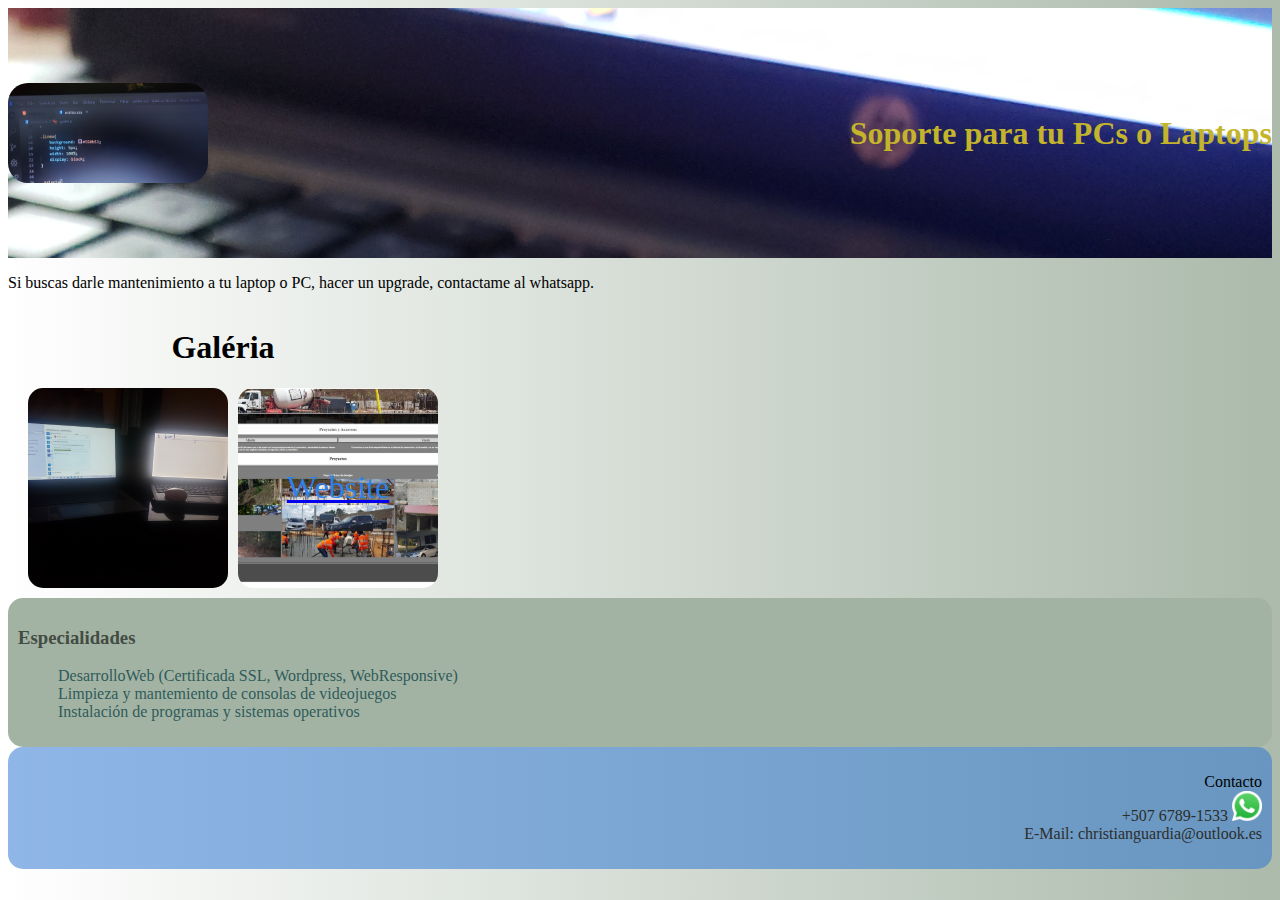
==== index.html @ be4c7e8f "first commit" ====
<!DOCTYPE html>
<html>
<head>
    <title>Soporte Técnico</title>
    <link rel="stylesheet" type="text/css" href="style.css">
    <link rel="stylesheet" href="https://cdn.jsdelivr.net/npm/bootstrap-icons@1.8.2/font/bootstrap-icons.css" integrity="sha384-eoTu3+HydHRBIjnCVwsFyCpUDZHZSFKEJD0mc3ZqSBSb6YhZzRHeiomAUWCstIWo" crossorigin="anonymous">
    <script type="text/javascript" src="main.js" defer=""></script>
</head>
<body>
    
    <header>
        <div class="container fondo1">
            <div id="logo">
                
            </div>
            <h1>Soporte para tu PCs o Laptops</h1>
        </div>
    </header>
    <div>
        <p class="col s1">Si buscas darle mantenimiento a tu laptop o PC, hacer un upgrade, 
        contactame al whatsapp.</p>
    </div>

    <div class="container">
        <div class="row">
            
            <center><h1>Galéria</h1></center>

            <div class="carousel">
                
                <div class="carousel-item">
                    
                    <img src="img/laptos.jpg">
                    
                </div>

                <div class="carousel-item">
                    
                    <a href="https://chris0287.github.io/InversionesBryan-S.A./"><p><img src="img/capture.jpeg">Website</p></a>
                    
                </div>

                <!-- <div class="carousel-item">
                    
                    <img src="#">
                    
                </div> -->
            </div>
        </div>
    </div>
    <div class="container">
        <div class="otros">
            <h3>Especialidades</h3>
            <ul>
                <li>DesarrolloWeb (Certificada SSL, Wordpress, WebResponsive)</li>
                <li>Limpieza y mantemiento de consolas de videojuegos</li>
                <li>Instalación de programas y sistemas operativos</li>
            </ul>
        </div>    
    </div>

    <footer>
        <div class="container contact">
            <ul class="socialnav">
                <li><a href="#"><i class="bi bi-instagram"></i></a></li>
                <li><a href="#"><i class="bi bi-facebook"></i></a></li>
                <li><a href="#"><i class="bi bi-twitter"></i></a></li>
            </ul>
            <div class="contact1">
                <ul>
                    <li>Contacto</li>
                    <li><a href="https://api.whatsapp.com/send?phone=50767891533"> +507 6789-1533 </a><img src="../img/whatsapp.png" width="30"></li>
                    <li><a href="mailto:christianguardia@outlook.es"> E-Mail: christianguardia@outlook.es </a></li>
                </ul>
            </div>
        </div>
    </footer>
</body>
</html>
---- style.css ----
body {
    background: #bbbaab;  /* fallback for old browsers */
	background: -webkit-linear-gradient(to right, #ffffff, #abbaab);  /* Chrome 10-25, Safari 5.1-6 */
	background: linear-gradient(to right, #ffffff, #abbaab); /* W3C, IE 10+/ Edge, Firefox 16+, Chrome 26+, Opera 12+, Safari 7+ */
}

.container {
    display: flex;
    flex-direction: row;
    flex-wrap: wrap;
    box-sizing: content-box;
    width: 100%;
    height: fit-content;
    /* justify-content: space-around; */
}

.fondo1 {
    /* background-color: #bbbaab;*/
    color: #c4b42c;
    background-size: cover;
    width: 100%;
    height: 250px;
    background-image: url('img/lap5.jpg');
    object-fit: cover;
    display: flex;
    position: relative;
    flex-direction: row;
    flex-wrap: wrap;
    align-content: space-around;
    align-items: center;
    /* text-align: right;
    text-align-last: justify;
    text-justify: distribute; */
    justify-content: space-between;
}

#logo {
    display: flex;
    position: relative;
    width: fit-content;
    /* background: #bbbaab; */
    background-image: url('img/code1.jpg');
    background-size: cover;
    background-repeat: no-repeat;
    object-fit: contain;
    float: right;
    width: 200px;
    height: 100px;
    border-radius: 20px;
}

.carousel .carousel-item {
    display: flex;
    flex-direction: column;
    justify-content: center;
    align-items: center;
    user-select: none;
    /* background: #ccc; */
    position: relative;
    width: 200px;
    height: 200px;
    text-align: center;
    text-justify: center;
    align-items: center;
    vertical-align: middle;
}

.carousel .carousel-item img {
    width: 100%;
    height: 100%;
    object-fit: cover;
    position: absolute;
    top: 0;
    left: 0;
    z-index: -1;
    border-radius: 15px;
    text-decoration: none;
}

.carousel div a p {
    font-size: xx-large;
    text-decoration: none;
    color: #2d82ea;
    text-decoration-style: none;
    text-decoration: none;
    text-decoration-line: none;
}

.otros {
    background: #a3b3a3;
    background-position: center;
    box-sizing: content-box;
    padding: 10px;
    border-radius: 15px;
    text-align: left;
    width: 100%;
    text-justify: auto;
    color: #434c43;
}

.otros li {
    display: flex;
    flex-direction: column;
    flex-wrap: wrap;
    list-style-type: none;
    list-style: none;
    text-align: justify;
    color: rgb(47, 91, 91);
    text-justify: auto;
}

.carousel {
    text-align: center;
    display: flex;
    flex-direction: row;
    align-content: flex-start;
    width: 100%;
    justify-content: center;
    gap: 10px;
    margin: 10px;
}

.socialnav {
    margin: 2px;
    gap: 10px;
    display: flex;
    flex-direction: row;
    flex-wrap: wrap;
    position: relative;
}

.socialnav li {
    display: inline-flex;
    list-style: none;
    text-decoration-line: none;
    text-decoration: none;
    text-decoration-style: none;
}

.contact1 li {
    list-style: none;
}

.contact1 li a {
    list-style: none;
    text-decoration-line: none;
    text-decoration: none;
    text-decoration-style: none;
    color: #2c2d2c;
}

.contact {
    display: flex;
    flex-direction: row;
    flex-wrap: wrap;
    text-align: right;
    background: #2d77d288;
    border-radius: 15px;
    width: 100%;
    justify-content: space-between;
    margin: 0;
    box-sizing: border-box;
    padding: 10px;
}

.contact li i:hover {
    color: #ffffff;
}
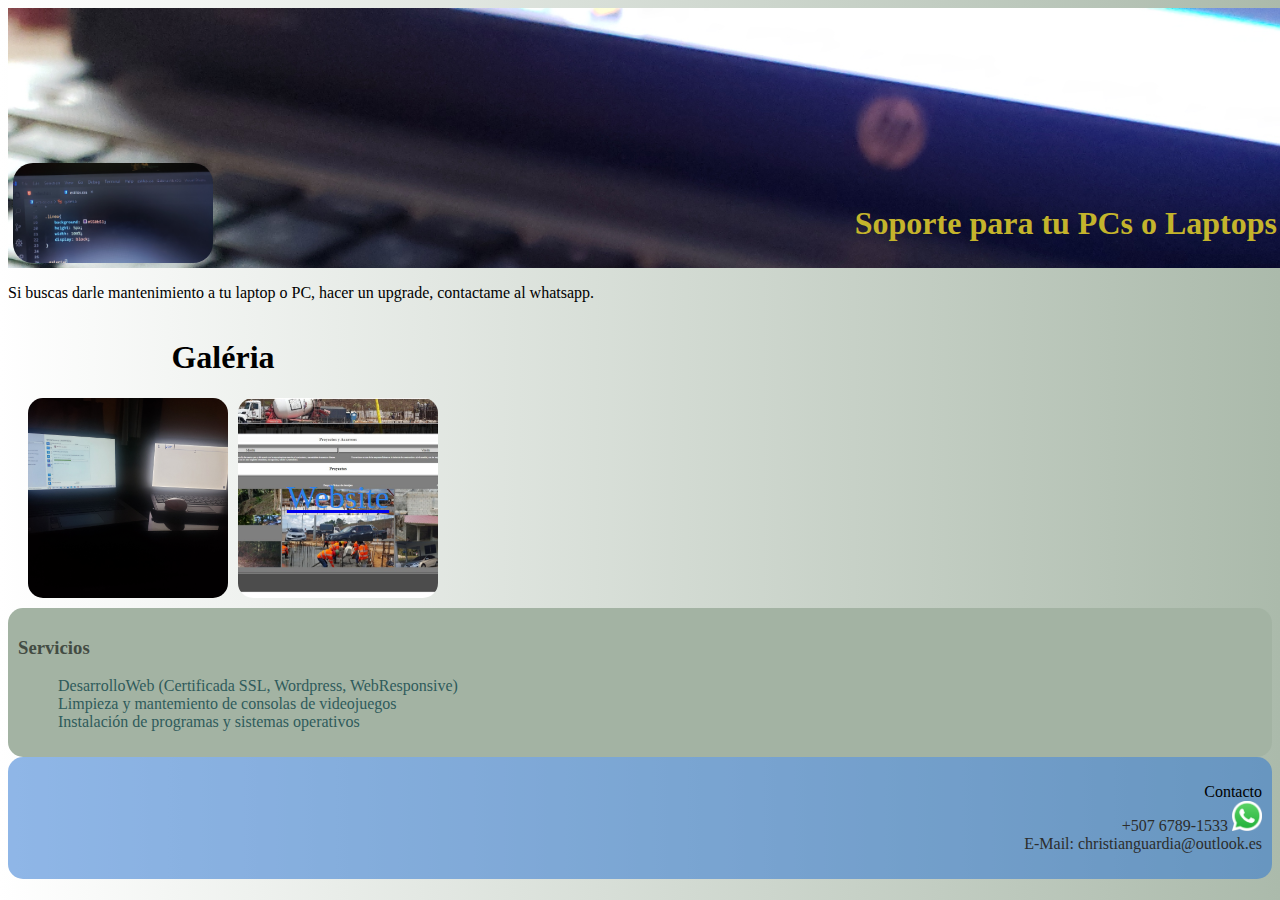
==== commit 8483750a: "update0.1.9" ====
--- a/index.html
+++ b/index.html
@@ -50,7 +50,7 @@
     </div>
     <div class="container">
         <div class="otros">
-            <h3>Especialidades</h3>
+            <h3>Servicios</h3>
             <ul>
                 <li>DesarrolloWeb (Certificada SSL, Wordpress, WebResponsive)</li>
                 <li>Limpieza y mantemiento de consolas de videojuegos</li>
@@ -69,7 +69,7 @@
             <div class="contact1">
                 <ul>
                     <li>Contacto</li>
-                    <li><a href="https://api.whatsapp.com/send?phone=50767891533"> +507 6789-1533 </a><img src="../img/whatsapp.png" width="30"></li>
+                    <li><a href="https://api.whatsapp.com/send?phone=50767891533"> +507 6789-1533 </a><img src="img/whatsapp.png" width="30"></li>
                     <li><a href="mailto:christianguardia@outlook.es"> E-Mail: christianguardia@outlook.es </a></li>
                 </ul>
             </div>
--- a/style.css
+++ b/style.css
@@ -26,8 +26,9 @@
     position: relative;
     flex-direction: row;
     flex-wrap: wrap;
-    align-content: space-around;
-    align-items: center;
+    /* align-content: space-around;*/
+    align-items: flex-end;
+    padding: 5px;
     /* text-align: right;
     text-align-last: justify;
     text-justify: distribute; */
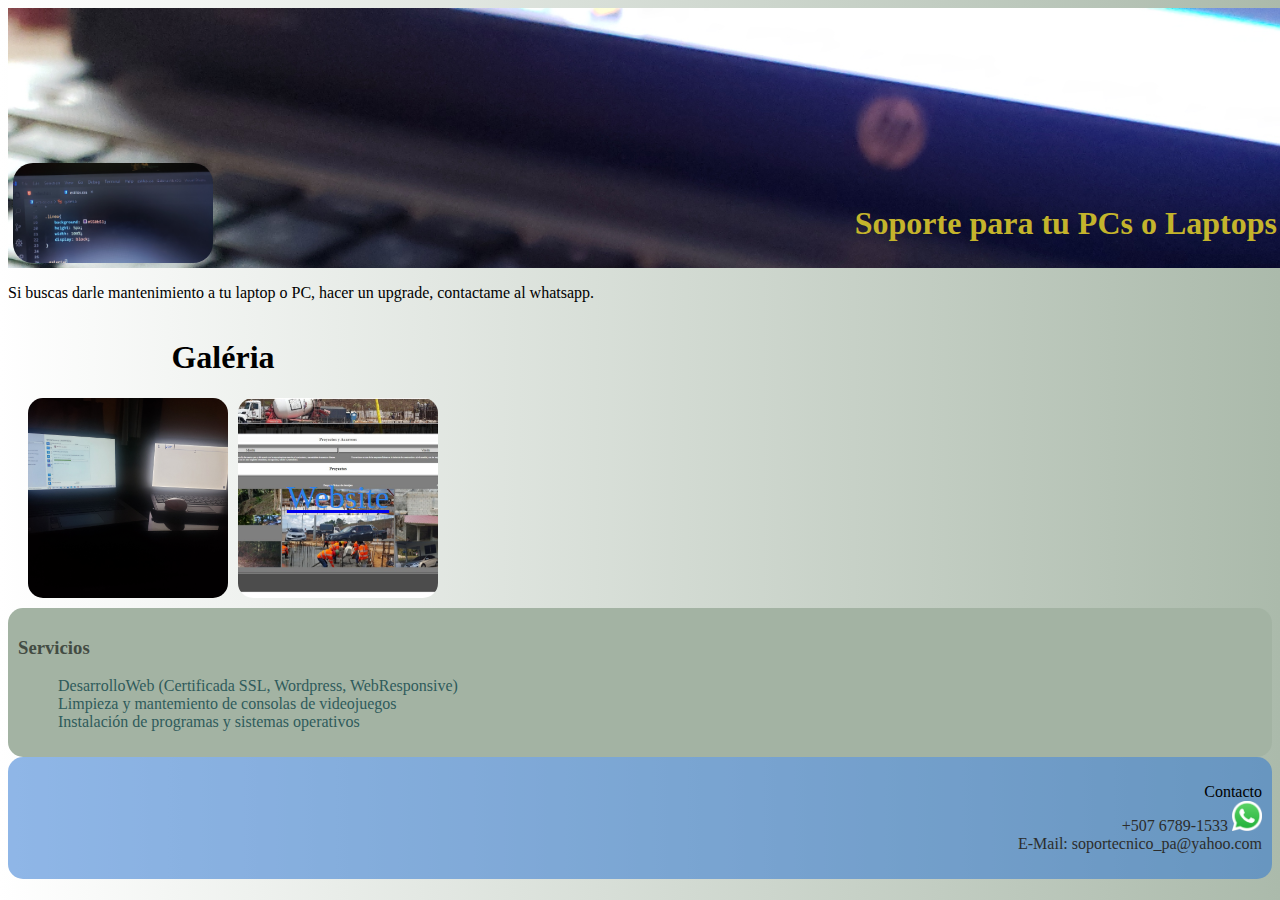
==== commit 9d273a8b: "update0.2.9" ====
--- a/index.html
+++ b/index.html
@@ -63,14 +63,14 @@
         <div class="container contact">
             <ul class="socialnav">
                 <li><a href="#"><i class="bi bi-instagram"></i></a></li>
-                <li><a href="#"><i class="bi bi-facebook"></i></a></li>
+                <li><a href="https://web.facebook.com/profile.php?id=100082884510755"><i class="bi bi-facebook"></i></a></li>
                 <li><a href="#"><i class="bi bi-twitter"></i></a></li>
             </ul>
             <div class="contact1">
                 <ul>
                     <li>Contacto</li>
                     <li><a href="https://api.whatsapp.com/send?phone=50767891533"> +507 6789-1533 </a><img src="img/whatsapp.png" width="30"></li>
-                    <li><a href="mailto:christianguardia@outlook.es"> E-Mail: christianguardia@outlook.es </a></li>
+                    <li><a href="mailto:soportecnico_pa@yahoo.com"> E-Mail: soportecnico_pa@yahoo.com </a></li>
                 </ul>
             </div>
         </div>
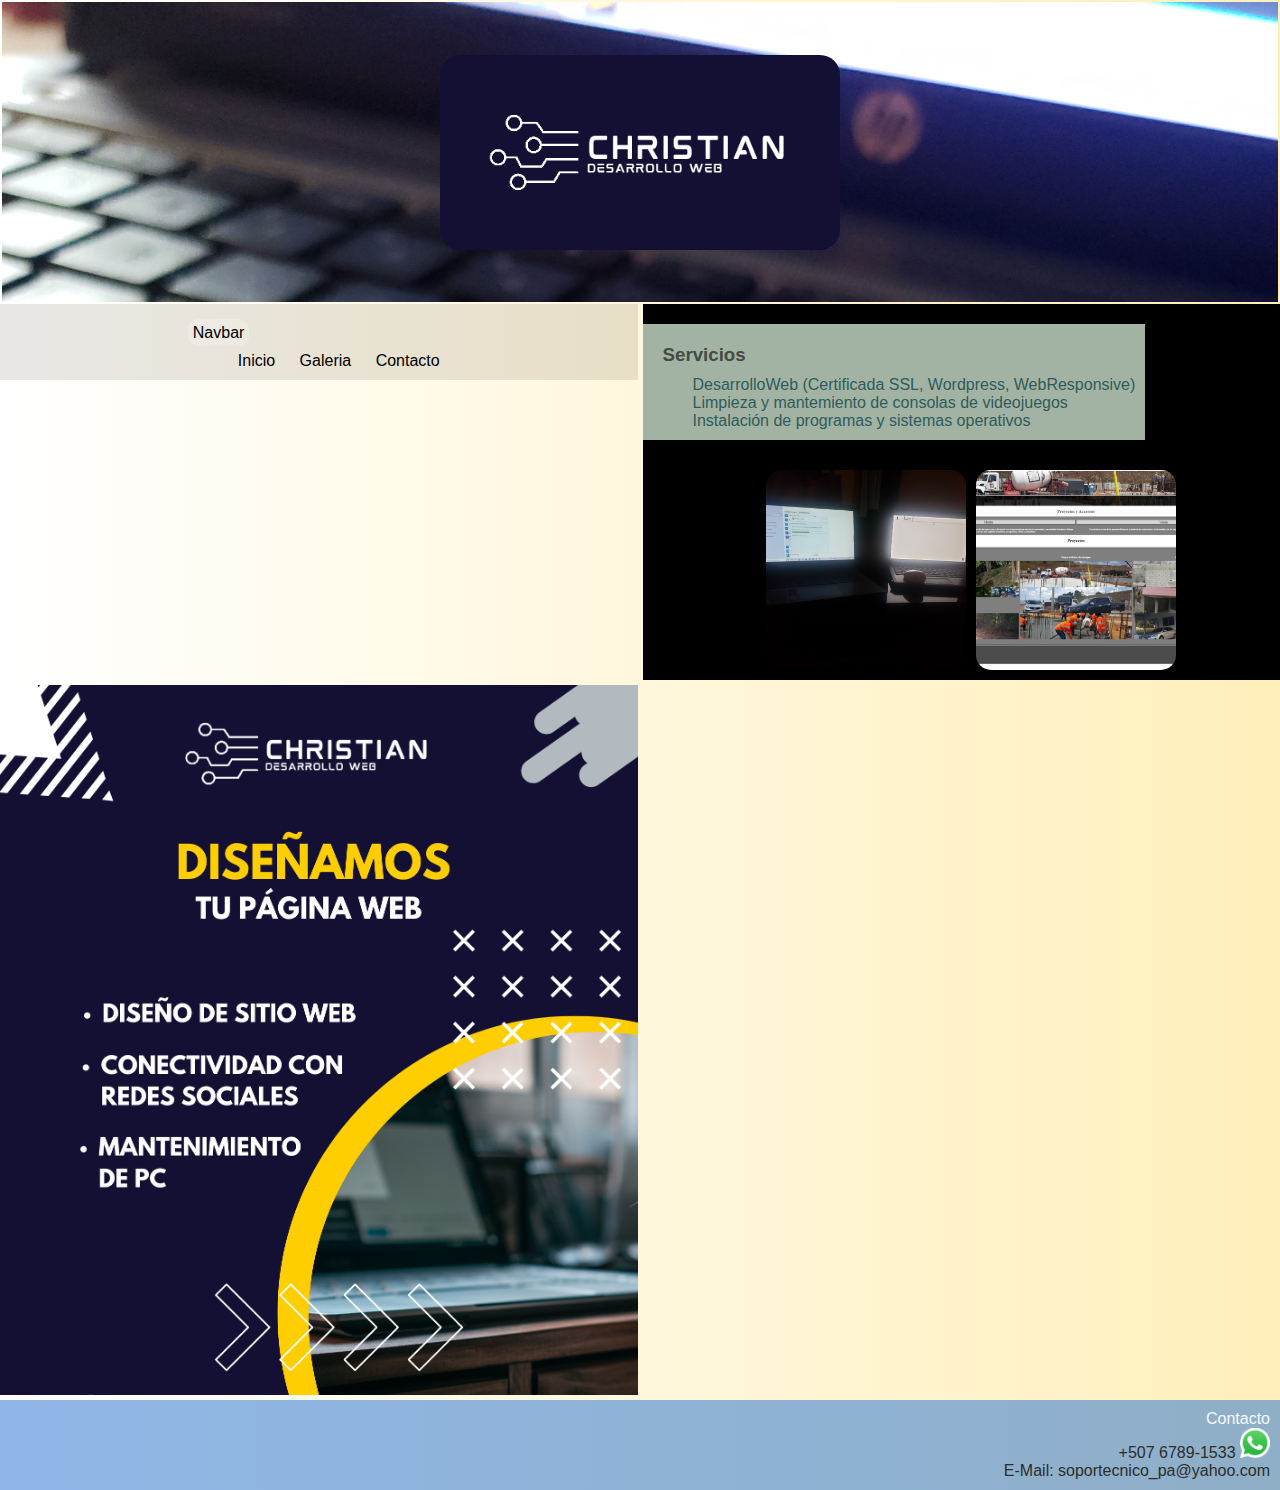
==== commit 97727d37: "layoutgrid" ====
--- a/index.html
+++ b/index.html
@@ -1,30 +1,80 @@
 <!DOCTYPE html>
 <html>
 <head>
-    <title>Soporte Técnico</title>
-    <link rel="stylesheet" type="text/css" href="style.css">
-    <link rel="stylesheet" href="https://cdn.jsdelivr.net/npm/bootstrap-icons@1.8.2/font/bootstrap-icons.css" integrity="sha384-eoTu3+HydHRBIjnCVwsFyCpUDZHZSFKEJD0mc3ZqSBSb6YhZzRHeiomAUWCstIWo" crossorigin="anonymous">
-    <script type="text/javascript" src="main.js" defer=""></script>
+	<script type="text/javascript" src="code.js"></script>
+	<link rel="shortcut icon" href="img/logochris1.png" type="image/png"/>
+	<title> CHRISTIAN </title>
+
+	<link rel="stylesheet" href="https://cdn.jsdelivr.net/npm/bootstrap-icons@1.8.2/font/bootstrap-icons.css" integrity="sha384-eoTu3+HydHRBIjnCVwsFyCpUDZHZSFKEJD0mc3ZqSBSb6YhZzRHeiomAUWCstIWo" crossorigin="anonymous">
+
+	<!-- <link href="https://cdn.jsdelivr.net/npm/bootstrap@5.2.0-beta1/dist/css/bootstrap.min.css" rel="stylesheet" integrity="sha384-0evHe/X+R7YkIZDRvuzKMRqM+OrBnVFBL6DOitfPri4tjfHxaWutUpFmBp4vmVor" crossorigin="anonymous">
+		
+	<link rel="stylesheet" href="https://cdn.jsdelivr.net/npm/@fortawesome/fontawesome-free@6.1.1/css/fontawesome.min.css" integrity="sha384-zIaWifL2YFF1qaDiAo0JFgsmasocJ/rqu7LKYH8CoBEXqGbb9eO+Xi3s6fQhgFWM" crossorigin="anonymous">
+
+  <link rel="stylesheet" href="https://cdn.jsdelivr.net/npm/bootstrap-icons@1.8.2/font/bootstrap-icons.css" integrity="sha384-eoTu3+HydHRBIjnCVwsFyCpUDZHZSFKEJD0mc3ZqSBSb6YhZzRHeiomAUWCstIWo" crossorigin="anonymous"> -->
+	<link rel="stylesheet" type="text/css" href="styles.css">
 </head>
 <body>
-    
-    <header>
-        <div class="container fondo1">
+	<header class="row">
+		<div class="col-xs2">
+			<div class="header">
+				<!-- <h1>Header</h1> -->
+        <div class="fondo1">
             <div id="logo">
-                
-            </div>
-            <h1>Soporte para tu PCs o Laptops</h1>
+		</div>
+	</header>
+
+	<section class="container">
+
+		<div class="row">
+			<span class="col-xs-12 col-md-3">
+				<div class="sidebar1">
+					<h3><!-- Sidebar 1 --></h3>
+					<nav class="navbar navbar-expand-lg navbar-dark bg-dark">
+	      					<div class="container-fluid">
+	    					<a class="navbar-brand" href="#"> Navbar </a>
+	   				    	<!-- <button class="navbar-toggler" type="button" data-bs-toggle="collapse" data-bs-target="#navbarNav" aria-controls="navbarNav" aria-expanded="false" aria-label="Toggle navigation">
+      						<span class="navbar-toggler-icon"></span>
+    						</button> -->
+	    					<div class="collapse navbar-collapse" id="navbarNav">
+	      					<ul class="navbar-nav ms-auto">
+	        				<li class="nav-item">
+	          				<a class="nav-link" aria-current="page" href="#"><i class="bi bi-house"></i> Inicio </a>
+	        				</li>
+	        				<li class="nav-item">
+	          				<a class="nav-link" href="#"><i class="bi bi-building"></i> Galeria </a>
+	        				</li>
+	        				<li class="nav-item">
+	          				<a class="nav-link" href="contacto.html"><i class="bi bi-envelope"></i> Contacto </a>
+	        				</li>
+	        			<!-- <li class="nav-item">
+	          					<a class="nav-link disabled">Disabled</a>
+	        				</li> -->
+	      				</ul>
+	    				</div>
+	  					</div>
+	  				</nav>
+				</div>
+			</span>
+		</div>
+
+
+
+		<div class="col-xs-12 col-md-4">
+			<div class="contenido">
+				<h2><!-- Contenido --></h2>
+        <div class="otros">
+            <h3>Servicios</h3>
+            <ul>
+                <li>DesarrolloWeb (Certificada SSL, Wordpress, WebResponsive)</li>
+                <li>Limpieza y mantemiento de consolas de videojuegos</li>
+                <li>Instalación de programas y sistemas operativos</li>
+            </ul>
         </div>
-    </header>
-    <div>
-        <p class="col s1">Si buscas darle mantenimiento a tu laptop o PC, hacer un upgrade, 
-        contactame al whatsapp.</p>
-    </div>
-
-    <div class="container">
+				<div class="c">
         <div class="row">
             
-            <center><h1>Galéria</h1></center>
+            <center><h1><!-- Galéria --></h1></center>
 
             <div class="carousel">
                 
@@ -36,8 +86,7 @@
 
                 <div class="carousel-item">
                     
-                    <a href="https://chris0287.github.io/InversionesBryan-S.A./"><p><img src="img/capture.jpeg">Website</p></a>
-                    
+                    <a href="https://chris0287.github.io/InversionesBryan-S.A./"><p><img src="img/capture.jpeg"><!-- Website --></p></a>
                 </div>
 
                 <!-- <div class="carousel-item">
@@ -45,21 +94,22 @@
                     <img src="#">
                     
                 </div> -->
-            </div>
-        </div>
-    </div>
-    <div class="container">
-        <div class="otros">
-            <h3>Servicios</h3>
-            <ul>
-                <li>DesarrolloWeb (Certificada SSL, Wordpress, WebResponsive)</li>
-                <li>Limpieza y mantemiento de consolas de videojuegos</li>
-                <li>Instalación de programas y sistemas operativos</li>
-            </ul>
-        </div>    
-    </div>
+            	</div>
+        		</div>
+   		  	</div>
+			</div>
+		</div>
 
-    <footer>
+		<div class="row">
+			<div class="col-xs-12 col-md3">
+				<div class="sidebar2">
+					<h3><!-- Sidebar 2 --></h3>
+				</div>
+			</div>
+		</div>
+	</section>
+	<!-- <script src="code.js"></script> -->
+	<footer>
         <div class="container contact">
             <ul class="socialnav">
                 <li><a href="#"><i class="bi bi-instagram"></i></a></li>
--- a/styles.css
+++ b/styles.css
@@ -0,0 +1,340 @@
+* {
+	margin: 0;
+}
+
+body {
+	color: ghostwhite;
+	background: #FFEFBA;  /* fallback for old browsers */
+    background: -webkit-linear-gradient(to right, #FFFFFF, #FFEFBA);  /* Chrome 10-25, Safari 5.1-6 */
+    background: linear-gradient(to right, #FFFFFF, #FFEFBA); /* W3C, IE 10+/ Edge, Firefox 16+, Chrome 26+, Opera 12+, Safari 7+ */
+	font-family: sans-serif;
+}
+
+h1,h2,h3,h4,h5,h6 {
+	margin: 0;
+	padding: 10px;
+}
+
+/*.principal {
+	margin-top: 20px;
+	margin-bottom: 20px;
+}*/
+
+.aux {
+	text-align: center;
+	background: #00796B;
+}
+
+
+.header { 
+	/*background: #303F9F; */
+	display: grid;
+	position: relative;
+	/*justify-content: center;*/
+	column-count: 12;
+	background-position: center;
+	background-size: contain;
+	gap: 2px;
+	margin: 2px;
+	/*text-align: center;*/
+	/*align-content: center;*/
+	/*justify-items: center;
+	align-self: center;*/
+}
+
+.fondo1 {
+    /* background-color: #bbbaab;*/
+    color: #c4b42c;
+    background-size: cover;
+    /*width: 100%;*/
+    height: 300px;
+    background-image: url('img/lap5.jpg');
+    object-fit: cover;
+    display: flex;
+    position: relative;
+    flex-direction: row;
+    flex-wrap: wrap;
+    /* align-content: space-around;*/
+    justify-content: center;
+    align-items: center;
+    /*justify-items: space-between;
+    align-content: space-between;*/
+    gap: 2px;
+    /* text-align: right;
+    text-align-last: justify;
+    text-justify: distribute; */
+}
+
+#logo {
+    display: flex;
+    position: relative;
+    /* background: #bbbaab; */
+    background-image: url('img/logochris1.png');
+    background-position: center;
+    background-size: cover;
+    background-repeat: no-repeat;
+    border-radius: 10px;
+    object-fit: cover;
+    width: 400px;
+    height: 195px;
+    border-radius: 20px;
+    box-sizing: border-box;
+
+}
+
+.nav-link:hover {
+	background: rgba(250, 250, 250, 0.2);
+	width: fit-content;
+	padding: 10px;
+}
+
+.nav-item a {
+	text-decoration: none;
+	list-style: none;
+	color: black;
+}
+
+#navbarNav li {
+	text-decoration: none;
+	list-style: none;
+	display: inline-flex;
+	/*background: rgba(0, 0, 0, 0.3);*/
+	padding: 10px;
+	color: burlywood;
+}
+
+.navbar-brand {
+	background-color: rgba(250, 250, 250, 0.3);
+	text-decoration: none;
+	color: black;
+	border-radius: 10px;
+	padding: 5px;
+}
+
+.socialnav {
+    margin: 2px;
+    gap: 10px;
+    display: flex;
+    flex-direction: row;
+    flex-wrap: wrap;
+    position: relative;
+}
+
+.socialnav li {
+    display: inline-flex;
+    list-style: none;
+    text-decoration-line: none;
+    text-decoration: none;
+    text-decoration-style: none;
+    }
+
+.sidebar1  {
+	background: rgba(25, 18, 0, 0.1);
+	background-size: contain;
+	display: grid;
+	height: fit-content;
+	position: relative;
+	column-count: 3;
+	/*grid-column: 2;*/
+	margin: 0;
+	justify-content: center;
+}
+.contenido { 
+	background: #000;
+	display: grid;
+	flex-direction: row;
+	column-count: 4;
+	position: relative;
+	text-align: center;
+	z-index: -1;
+}
+.sidebar2 {
+	background-image: url('img/banner.png');
+	background-size: cover;
+	background-repeat: no-repeat;
+	margin: 0;
+	object-fit: cover;
+	justify-content: center;
+	height: 700px;
+	/*background: #E64A19;*/
+	display: grid; 
+	position: relative;
+	column-count: 3;
+	justify-content: center;
+	margin-bottom: 5px;
+	padding: 5px;
+}
+
+footer .contact2 {
+	position: relative;
+	display: flex;
+	text-align: right;
+	background: #388E3C;
+	align-content: space-between;
+	justify-content: space-between;
+	justify-items: space-between;
+	width: auto;
+	height: auto;
+	padding: 5px;
+	object-position: bottom;
+	align-items: baseline;
+	object-position: bottom;
+	margin: 0;
+	background-position: bottom;
+	
+}
+
+.container {
+	position: relative;
+	display: grid;
+	grid-template-columns: repeat(auto-fit, minmax(430px, 3fr));
+	column-count: 12;
+	column-gap: 0;
+	gap: 5px;
+	margin: 0;
+	height: auto;
+}
+
+/*nav {
+	text-decoration: none;
+	list-style: none;
+}*/
+
+/*.container-fluid {
+	display: flex;
+	position: relative;
+	flex-direction: row;
+	flex-wrap: wrap;
+	align-content: space-between;
+	align-items: center;	
+	justify-content: space-between;
+	justify-items: space-between;}*/
+
+ 
+.carousel .carousel-item {
+    display: flex;
+    flex-direction: column;
+    justify-content: center;
+    align-items: center;
+    user-select: none;
+    /* background: #ccc; */
+    position: relative;
+    width: 200px;
+    height: 200px;
+    text-align: center;
+    text-justify: center;
+    align-items: center;
+    vertical-align: middle;
+}
+
+.carousel .carousel-item img {
+    width: 100%;
+    height: 100%;
+    object-fit: cover;
+    position: absolute;
+    top: 0;
+    left: 0;
+    z-index: -1;
+    border-radius: 15px;
+    text-decoration: none;
+}
+
+.carousel div a p {
+    font-size: xx-large;
+    text-decoration: none;
+    color: #2d82ea;
+    text-decoration-style: none;
+    text-decoration: none;
+    text-decoration-line: none;
+}
+
+.otros {
+    background: #a3b3a3;
+    background-position: center;
+    box-sizing: content-box;
+    padding: 10px;
+    /*border-radius: 15px;*/
+    text-align: left;
+    width: fit-content;
+    text-justify: auto;
+    color: #434c43;
+}
+
+.otros li {
+    display: flex;
+    flex-direction: column;
+    flex-wrap: wrap;
+    list-style-type: none;
+    list-style: none;
+    text-align: justify;
+    color: rgb(47, 91, 91);
+    text-justify: auto;
+}
+
+.carousel {
+    text-align: center;
+    display: flex;
+    flex-direction: row;
+    align-content: flex-start;
+    width: 100%;
+    justify-content: center;
+    gap: 10px;
+    margin: 10px;
+}
+
+
+/*footer*/
+.contact1 li {
+    list-style: none;
+}
+
+.contact1 li a {
+    list-style: none;
+    text-decoration-line: none;
+    text-decoration: none;
+    text-decoration-style: none;
+    color: #2c2d2c;
+}
+
+.contact {
+    display: flex;
+    flex-direction: row;
+    flex-wrap: wrap;
+    text-align: right;
+    background: #2d77d288;
+    /*border-radius: 15px;*/
+    width: 100%;
+    justify-content: space-between;
+    margin: 0;
+    box-sizing: border-box;
+    padding: 10px;
+    object-position: bottom;
+}
+
+.contact li i:hover {
+    color: #ffffff;
+}
+
+.card {
+	background-color: rgba(0, 0, 0, 0.3);
+	align-content: center;
+	justify-content: center;
+	justify-items: center;
+	align-items: center;
+	object-position: center;
+	margin: 0;
+}
+
+.p-5 {
+	background-color: rgba(0, 0, 0, 0.7);
+	width: 100%;
+	height: 400px;
+	background-position: bottom;
+	background-size: cover;
+	align-content: center;
+	align-items: center;
+	justify-content: center;
+	justify-items: center;
+	margin: 2px;
+	padding: 5px;
+}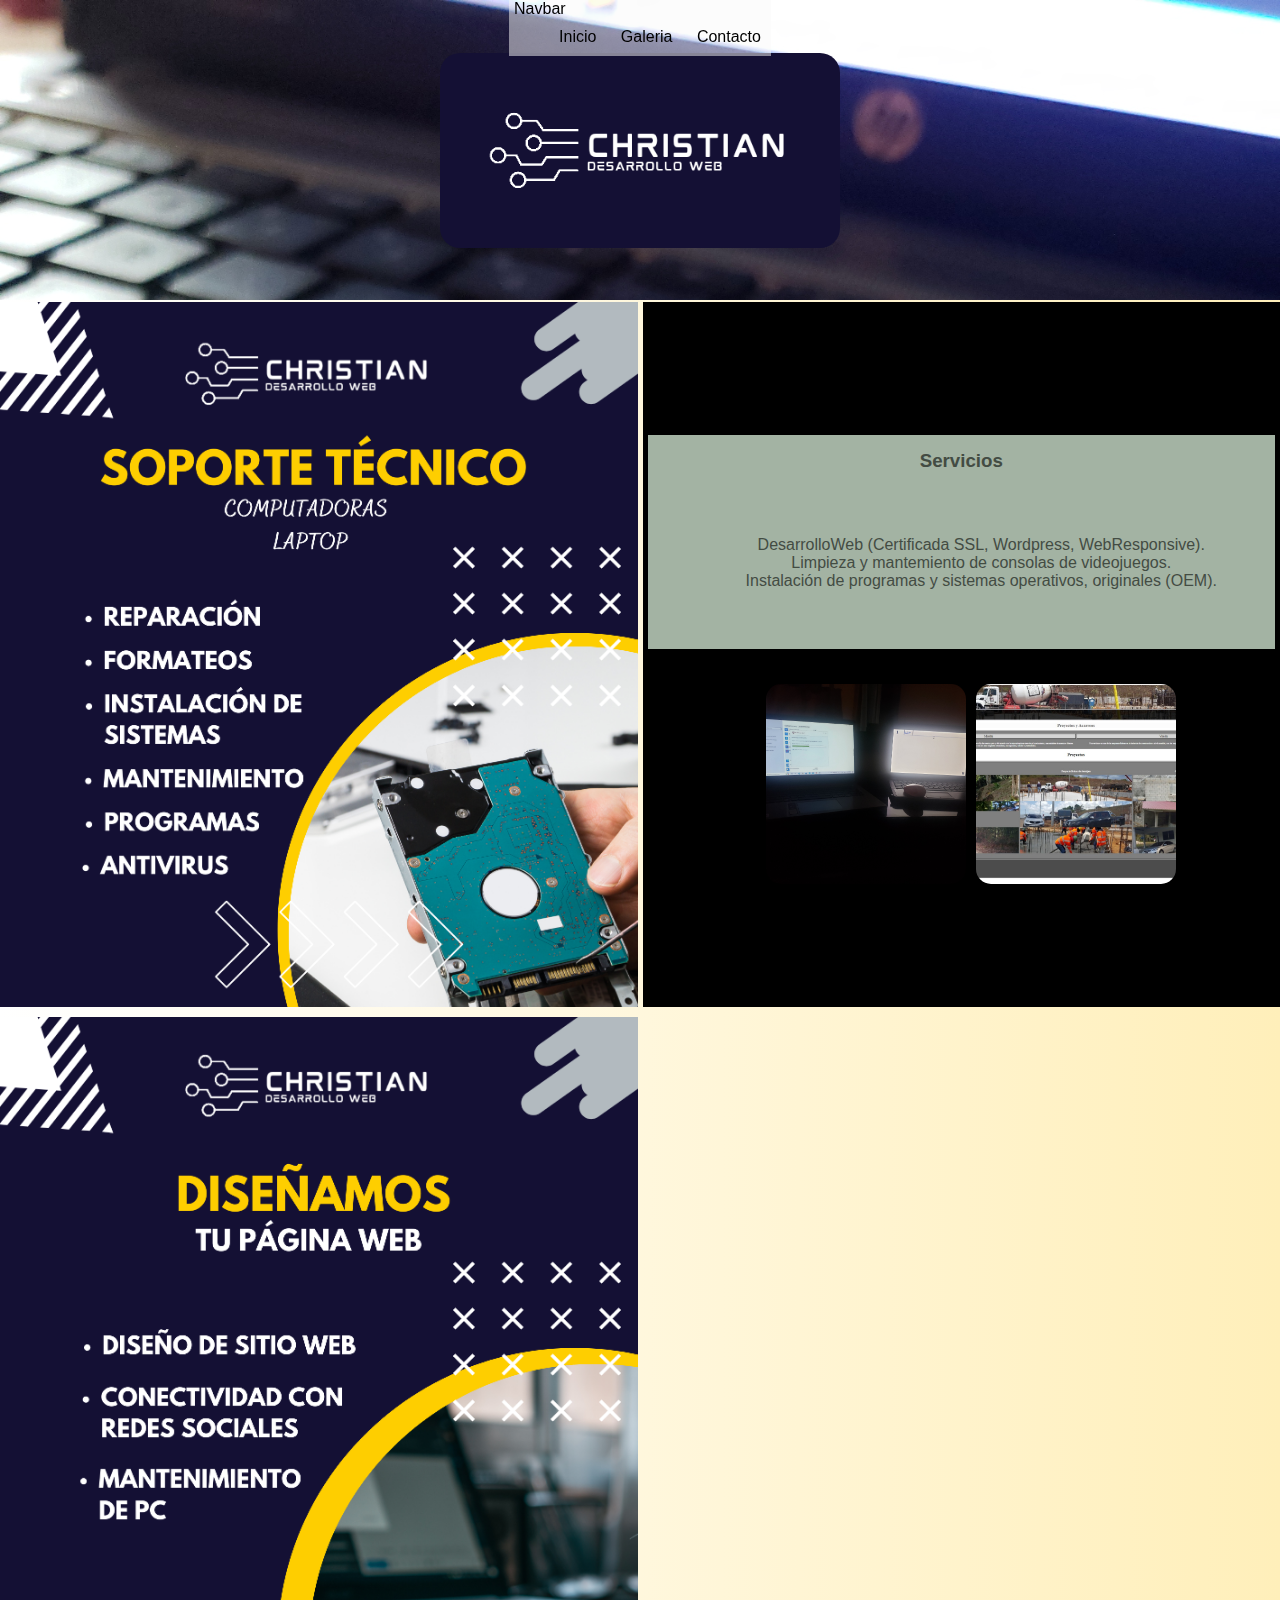
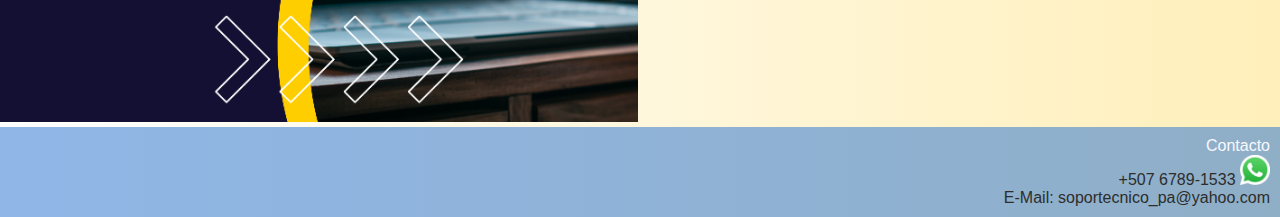
==== commit 625c0241: "addnewbanner" ====
--- a/index.html
+++ b/index.html
@@ -1,6 +1,8 @@
 <!DOCTYPE html>
 <html>
 <head>
+    <meta charset="utf-8">
+    <meta http-equiv="X-UA-Compatible" content="IE=edge">
 	<script type="text/javascript" src="code.js"></script>
 	<link rel="shortcut icon" href="img/logochris1.png" type="image/png"/>
 	<title> CHRISTIAN </title>
@@ -16,44 +18,50 @@
 </head>
 <body>
 	<header class="row">
+        <section>
+            <div class="fondo1">
+            
+                <div class="menu">
+                    <nav class="navbar navbar-expand-lg navbar-dark bg-dark">
+                            <div class="container-fluid">
+                            <a class="navbar-brand" href="#"> Navbar </a>
+                            <!-- <button class="navbar-toggler" type="button" data-bs-toggle="collapse" data-bs-target="#navbarNav" aria-controls="navbarNav" aria-expanded="false" aria-label="Toggle navigation">
+                            <span class="navbar-toggler-icon"></span>
+                            </button> -->
+                            <div class="collapse navbar-collapse" id="navbarNav">
+                            <ul class="navbar-nav ms-auto">
+                            <li class="nav-item">
+                            <a class="nav-link" aria-current="page" href="#"><i class="bi bi-house"></i> Inicio </a>
+                            </li>
+                            <li class="nav-item">
+                            <a class="nav-link" href="#"><i class="bi bi-building"></i> Galeria </a>
+                            </li>
+                            <li class="nav-item">
+                            <a class="nav-link" href="contacto.html"><i class="bi bi-envelope"></i> Contacto </a>
+                            </li>
+                        <!-- <li class="nav-item">
+                                <a class="nav-link disabled">Disabled</a>
+                            </li> -->
+                        </ul>
+                        </div>
+                        </div>
+                    </nav>
+                    </div>
 		<div class="col-xs2">
 			<div class="header">
 				<!-- <h1>Header</h1> -->
-        <div class="fondo1">
-            <div id="logo">
+        <div id="logo">
 		</div>
+        </section>
 	</header>
 
-	<section class="container">
+	<section class="container ban">
 
 		<div class="row">
 			<span class="col-xs-12 col-md-3">
 				<div class="sidebar1">
 					<h3><!-- Sidebar 1 --></h3>
-					<nav class="navbar navbar-expand-lg navbar-dark bg-dark">
-	      					<div class="container-fluid">
-	    					<a class="navbar-brand" href="#"> Navbar </a>
-	   				    	<!-- <button class="navbar-toggler" type="button" data-bs-toggle="collapse" data-bs-target="#navbarNav" aria-controls="navbarNav" aria-expanded="false" aria-label="Toggle navigation">
-      						<span class="navbar-toggler-icon"></span>
-    						</button> -->
-	    					<div class="collapse navbar-collapse" id="navbarNav">
-	      					<ul class="navbar-nav ms-auto">
-	        				<li class="nav-item">
-	          				<a class="nav-link" aria-current="page" href="#"><i class="bi bi-house"></i> Inicio </a>
-	        				</li>
-	        				<li class="nav-item">
-	          				<a class="nav-link" href="#"><i class="bi bi-building"></i> Galeria </a>
-	        				</li>
-	        				<li class="nav-item">
-	          				<a class="nav-link" href="contacto.html"><i class="bi bi-envelope"></i> Contacto </a>
-	        				</li>
-	        			<!-- <li class="nav-item">
-	          					<a class="nav-link disabled">Disabled</a>
-	        				</li> -->
-	      				</ul>
-	    				</div>
-	  					</div>
-	  				</nav>
+					
 				</div>
 			</span>
 		</div>
@@ -66,9 +74,9 @@
         <div class="otros">
             <h3>Servicios</h3>
             <ul>
-                <li>DesarrolloWeb (Certificada SSL, Wordpress, WebResponsive)</li>
-                <li>Limpieza y mantemiento de consolas de videojuegos</li>
-                <li>Instalación de programas y sistemas operativos</li>
+                <P>DesarrolloWeb (Certificada SSL, Wordpress, WebResponsive).</p>
+                <p>Limpieza y mantemiento de consolas de videojuegos.</p>
+                <p>Instalación de programas y sistemas operativos, originales (OEM).</p>
             </ul>
         </div>
 				<div class="c">
--- a/styles.css
+++ b/styles.css
@@ -27,26 +27,18 @@
 
 
 .header { 
-	/*background: #303F9F; */
-	display: grid;
-	position: relative;
-	/*justify-content: center;*/
+	display: grid;
+	position: relative;
 	column-count: 12;
 	background-position: center;
 	background-size: contain;
 	gap: 2px;
 	margin: 2px;
-	/*text-align: center;*/
-	/*align-content: center;*/
-	/*justify-items: center;
-	align-self: center;*/
 }
 
 .fondo1 {
-    /* background-color: #bbbaab;*/
     color: #c4b42c;
     background-size: cover;
-    /*width: 100%;*/
     height: 300px;
     background-image: url('img/lap5.jpg');
     object-fit: cover;
@@ -54,21 +46,16 @@
     position: relative;
     flex-direction: row;
     flex-wrap: wrap;
-    /* align-content: space-around;*/
     justify-content: center;
     align-items: center;
-    /*justify-items: space-between;
-    align-content: space-between;*/
     gap: 2px;
-    /* text-align: right;
-    text-align-last: justify;
-    text-justify: distribute; */
+    margin-bottom: 2px;
+
 }
 
 #logo {
     display: flex;
     position: relative;
-    /* background: #bbbaab; */
     background-image: url('img/logochris1.png');
     background-position: center;
     background-size: cover;
@@ -82,8 +69,20 @@
 
 }
 
+.menu {
+	background-color: rgba(250, 250, 250, 0.5);
+	background-size: contain;
+	background-position: center;
+	position: fixed;
+	
+	z-index: 1;
+	align-self: flex-start;
+	display: flex;
+	float: left;
+}
+
 .nav-link:hover {
-	background: rgba(250, 250, 250, 0.2);
+	background: rgba(250, 250, 250, 0.6);
 	width: fit-content;
 	padding: 10px;
 }
@@ -104,7 +103,6 @@
 }
 
 .navbar-brand {
-	background-color: rgba(250, 250, 250, 0.3);
 	text-decoration: none;
 	color: black;
 	border-radius: 10px;
@@ -130,23 +128,30 @@
 
 .sidebar1  {
 	background: rgba(25, 18, 0, 0.1);
-	background-size: contain;
-	display: grid;
-	height: fit-content;
+	background-image: url(img/banner2.png);
+	height: 700px;
+	background-repeat: no-repeat;
+	background-size: cover;
+	display: grid;
 	position: relative;
 	column-count: 3;
 	/*grid-column: 2;*/
-	margin: 0;
-	justify-content: center;
+	margin-bottom: 5px;
+	justify-content: center;
+	padding-bottom: 5px;
 }
 .contenido { 
 	background: #000;
+	background-size: cover;
 	display: grid;
 	flex-direction: row;
 	column-count: 4;
 	position: relative;
 	text-align: center;
 	z-index: -1;
+	height: 700px;
+	margin-bottom: 5px;
+	padding-bottom: 5px;
 }
 .sidebar2 {
 	background-image: url('img/banner.png');
@@ -162,7 +167,7 @@
 	column-count: 3;
 	justify-content: center;
 	margin-bottom: 5px;
-	padding: 5px;
+	padding-bottom: 5px;
 }
 
 footer .contact2 {
@@ -251,23 +256,27 @@
 .otros {
     background: #a3b3a3;
     background-position: center;
-    box-sizing: content-box;
-    padding: 10px;
-    /*border-radius: 15px;*/
-    text-align: left;
-    width: fit-content;
-    text-justify: auto;
+    background-size: contain;
+    padding: 5px;
+    margin: 5px;
+    display: grid;
+    flex-flow: row wrap;
+    text-align: justify-all;
+    /*justify-content: center;*/
+    justify-items: center;
+    /*vertical-align: middle;*/
+    align-items: stretch;
     color: #434c43;
 }
 
 .otros li {
     display: flex;
-    flex-direction: column;
+    flex-direction: row;
     flex-wrap: wrap;
     list-style-type: none;
     list-style: none;
-    text-align: justify;
-    color: rgb(47, 91, 91);
+    text-align: left;    
+    color: rgb(0, 0, 0);
     text-justify: auto;
 }
 
@@ -337,4 +346,15 @@
 	justify-items: center;
 	margin: 2px;
 	padding: 5px;
-}+}
+
+/*.ban {
+	display: grid;
+	column-count: 3;
+	background-image: url(img/banner2.png);
+	z-index: -1;
+	background-size: contain;
+	background-repeat: no-repeat;
+	margin: 0;
+	box-sizing: border-box;
+}*/